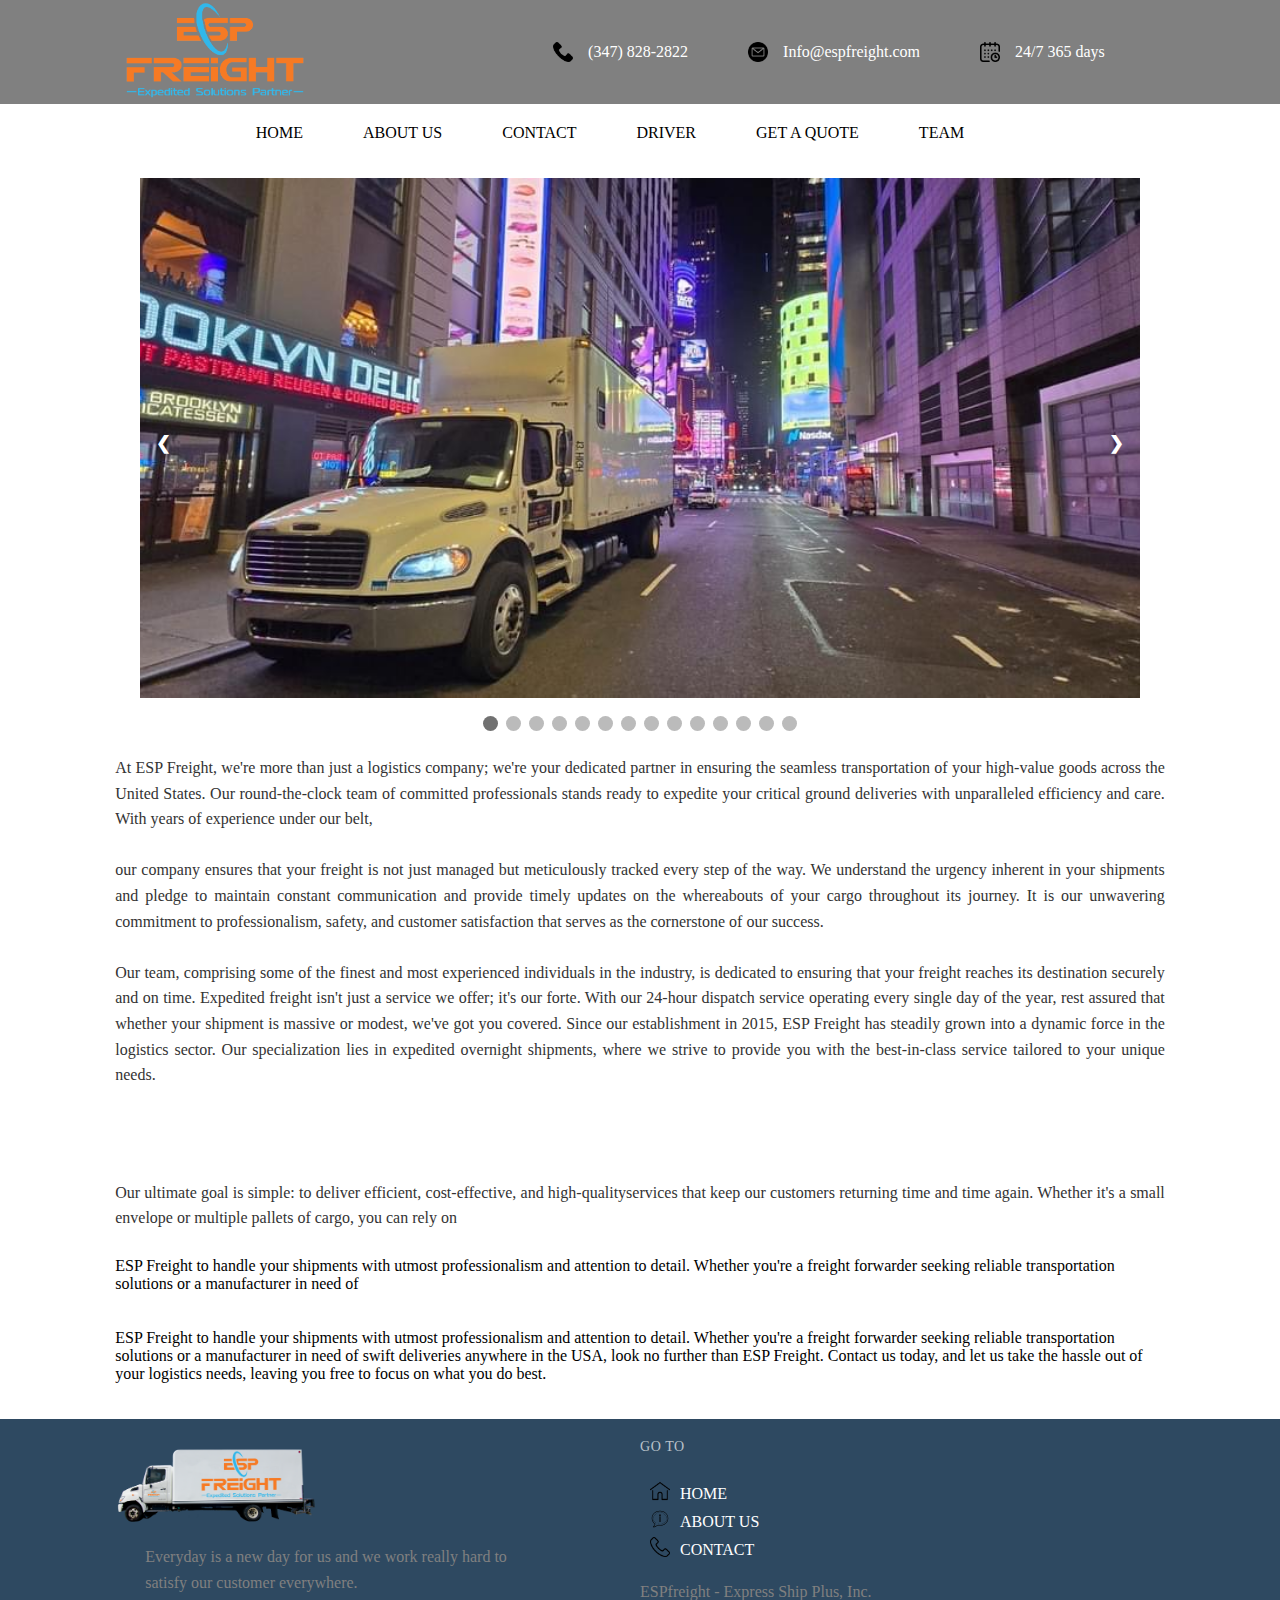
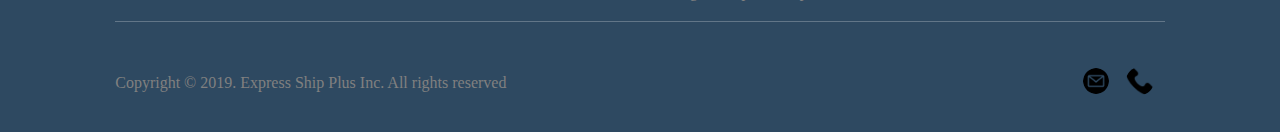
==== about.html @ 10b38177 "safd" ====
<!DOCTYPE html>
<html lang="en">

<head>
    <meta charset="UTF-8">
    <meta name="viewport" content="width=device-width, initial-scale=1.0">
    <title>ESP Freight About-us</title>
    <link rel="stylesheet" href="style/about.css">
</head>

<body>

    <header>

        <div class="header-line">
            <div class="wrapper">
                <div class="logo">
                    <a href="index.html"><img src="image/logo.png" alt="logo"></a>
                </div>
                <nav class="info">
                    <li class="icon"><a href="tel:+13478282822"><img src="image/phone.png" alt="tele-icon">(347)
                            828-2822</a></li>
                    <li class="iconn"><a href="mailto:dispatchesp@gmail.com"> <img src="image/email.png"
                                alt="email-icon">Info@espfreight.com</a></li>
                    <li class="iconnn"><img src="image/calendar.png" alt="calendar-icon">24/7 365 days</li>
                </nav>
            </div>

        </div>

    </header>

    <main class="main">
        <div class="wrapper">
            <div class="main-nav">

                <nav class="main-line">
                    <li><a href="index.html">HOME</a></li>
                    <li><a href="about.html">ABOUT US</a></li>
                    <li><a href="contact.html">CONTACT</a></li>
                    <li><a href="driver.html">DRIVER</a></li>
                    <li><a href="dilivery.html">GET A QUOTE</a></li>
                    <li><a href="team.html">TEAM</a></li>
                </nav>
            </div>
            <br><br>

            <div class="slideshow-container">

                <!-- Full-width images without number and caption text -->
                <div class="mySlides fade">
                    <img src="image/track8.png">
                </div>

                <div class="mySlides fade">
                    <img src="image/track2.jpg">
                </div>

                <div class="mySlides fade">
                    <img src="image/track3.jpg">
                </div>

                <div class="mySlides fade">
                    <img src="image/track4.jpg">
                </div>

                <div class="mySlides fade">
                    <img src="image/track5.jpg">
                </div>

                <div class="mySlides fade">
                    <img src="image/track6.jpg">
                </div>

                <div class="mySlides fade">
                    <img src="image/track7.jpg">
                </div>

                <div class="mySlides fade">
                    <img src="image/track1.jpg">
                </div>
                <div class="mySlides fade">
                    <img src="image/track8.png">
                </div>
                <div class="mySlides fade">
                    <img src="image/track10.jpg">
                </div>
                <div class="mySlides fade">
                    <img src="image/track9.jpg">
                </div>
                <div class="mySlides fade">
                    <img src="image/track11.jpg">
                </div>
                <div class="mySlides fade">
                    <img src="image/track12.png">
                </div>
                <div class="mySlides fade">
                    <img src="image/track13.jpg">
                </div>

                <!-- Next and previous buttons -->
                <a class="prev" onclick="plusSlides(-1)">&#10094;</a>
                <a class="next" onclick="plusSlides(1)">&#10095;</a>
            </div>
            <br>

            <!-- The dots/circles -->
            <div style="text-align:center">
                <span class="dot" onclick="currentSlide(1)"></span>
                <span class="dot" onclick="currentSlide(2)"></span>
                <span class="dot" onclick="currentSlide(3)"></span>
                <span class="dot" onclick="currentSlide(4)"></span>
                <span class="dot" onclick="currentSlide(5)"></span>
                <span class="dot" onclick="currentSlide(6)"></span>
                <span class="dot" onclick="currentSlide(7)"></span>
                <span class="dot" onclick="currentSlide(8)"></span>
                <span class="dot" onclick="currentSlide(9)"></span>
                <span class="dot" onclick="currentSlide(10)"></span>
                <span class="dot" onclick="currentSlide(11)"></span>
                <span class="dot" onclick="currentSlide(12)"></span>
                <span class="dot" onclick="currentSlide(13)"></span>
                <span class="dot" onclick="currentSlide(14)"></span>
            </div>
            <div class="about-contain">
                <p>At ESP Freight, we're more than just a logistics company; we're your dedicated partner in ensuring
                    the seamless transportation of your high-value goods across the United States. Our round-the-clock
                    team of committed professionals stands ready to expedite your critical ground deliveries with
                    unparalleled efficiency and care. With years of experience under our belt,

                    <br><br>
                
                our company ensures that
                    your freight is not just managed but meticulously tracked every step of the way. We understand the
                    urgency inherent in your shipments and pledge to maintain constant communication and provide timely
                    updates on the whereabouts of your cargo throughout its journey. It is our unwavering commitment to
                    professionalism, safety, and customer satisfaction that serves as the cornerstone of our success.
                

                    <br><br>
                
                    Our team, comprising some of the finest and most experienced individuals in the industry, is
                    dedicated to ensuring that your freight reaches its destination securely and on time. Expedited
                    freight isn't just a service we offer; it's our forte. With our 24-hour dispatch service operating
                    every single day of the year, rest assured that whether your shipment is massive or modest, we've
                    got you covered. Since our establishment in 2015, ESP Freight has steadily grown into a dynamic
                    force in the logistics sector. Our specialization lies in expedited overnight shipments, where we
                    strive to provide you with the best-in-class service tailored to your unique needs. </p>



            </div>

        </div>
    </main>

    <br><br>


    <br><br>

    <div class="wrapper">
        <p class="pp">Our ultimate
            goal is simple: to deliver efficient, cost-effective, and high-qualityservices that keep our
            customers returning time and time again. Whether it's a small envelope or multiple pallets of cargo,
            you can rely on
            <br><br>
        <p> ESP Freight to handle your shipments with utmost professionalism and attention to
            detail. Whether you're a freight forwarder seeking reliable transportation solutions or a
            manufacturer in need of</p>
        <br><br>
        <p>ESP Freight to handle your shipments with utmost professionalism and attention to
            detail. Whether you're a freight forwarder seeking reliable transportation solutions or a
            manufacturer in need of swift deliveries anywhere in the USA, look no further than ESP Freight.
            Contact us today, and let us take the hassle out of your logistics needs, leaving you free to focus
            on what you do best.</p>

    </div>

    <br><br>

    <footer class="footer">
        <div class="wrapper">
            <div class="foote-top">

                <div class="footer-car">
                    <img src="image/track.png" alt="track">
                    <p>Everyday is a new day for us and we work really hard to <br> satisfy our customer everywhere.</p>
                </div>


                <div class="goto">

                    <h5>GO TO</h5>

                    <ul>
                        <li class="gotop"><a href="index.html">HOME</a></li>
                        <li class="goab"><a href="#">ABOUT US</a></li>
                        <li class="goon"><a href="contact.html">CONTACT</a></li>
                    </ul>

                    <p>ESPfreight - Express Ship Plus, Inc.</p>
                </div>


            </div>


            <div class="footer-line"></div>
            <div class="footer-bootom-contain">
                <div class="footer-bootom-contain-text">
                    <p>Copyright © 2019. Express Ship Plus Inc. All rights reserved</p>
                </div>

                <div class="footer-bootom-contain-button">
                    <a href="#" class="email-button"><img src="image/email.png" alt="logo-footer"></a>
                    <a href="#" class="phone-button"><img src="image/phone.png" alt="logo-footer2"></a>
                </div>


            </div>

        </div>
    </footer>



    <script>
        var slideIndex = 1;
        showSlides(slideIndex);

        // Next/previous controls
        function plusSlides(n) {
            showSlides(slideIndex += n);
        }

        // Thumbnail image controls
        function currentSlide(n) {
            showSlides(slideIndex = n);
        }

        function showSlides(n) {
            var i;
            var slides = document.getElementsByClassName("mySlides");
            var dots = document.getElementsByClassName("dot");
            if (n > slides.length) { slideIndex = 1 }
            if (n < 1) { slideIndex = slides.length }
            for (i = 0; i < slides.length; i++) {
                slides[i].style.display = "none";
            }
            for (i = 0; i < dots.length; i++) {
                dots[i].className = dots[i].className.replace(" active", "");
            }
            slides[slideIndex - 1].style.display = "block";
            dots[slideIndex - 1].className += " active";
        }
    </script>

</body>

</html>
---- style/about.css ----
* {
    margin: 0;
}

.wrapper {
    margin: 0 auto;
    width: 82%;

}

header {
    margin-bottom: 20px;
}

.logo img {
    width: 200px;
    height: 100px;

}

.info {
    display: flex;
    flex-wrap: wrap;
}

.info li {
    display: flex;
    align-items: center;
    justify-content: center;
    gap: 15px;
}

.info li a {
    display: flex;
    align-items: center;
    justify-content: center;
    gap: 15px;
}

.info li a img,
.info li img {
    max-width: 20px;
    max-height: 20px;
}

.header-line nav {
    display: flex;
    align-items: center;
}

.header-line {
    background-color: #808080;
}

.header-line .wrapper {
    display: flex;
    justify-content: space-between;
}

.header-line li {
    position: relative;
    list-style: none;
    margin-right: 60px;
    color: white;
}


.icon,
.iconn,
.iconnn {
    transition: transform 0.3s ease-in-out;
}

.icon:hover,
.iconn:hover,
.iconnn:hover {
    transform: scale(1.1);
    color: black;
}


.icon a:hover,
.iconn a:hover,
.iconnn:hover {
    transform: scale(1.1);
    color: black;
}

.header-line li a {
    color: white;
    text-decoration: none;
}

.main-nav {
    display: flex;
    justify-content: space-between;
    justify-content: center;
}


.main-line {
    display: flex;
    flex-wrap: wrap;
}

.main-line nav {
    list-style: none;
}

.main-line li {
    display: flex;
    align-items: center;


}

.main-line li a {
    text-decoration: none;
    color: black;
    margin-right: 60px;
    transition: transform 0.3s ease-in-out;
}

.main-title {
    font-size: 30px;
    font-weight: normal;
}


.main-line li a:hover {
    background-color: #f8f8f8;
    transform: scale(1.1);
    color: #333;
    border-radius: 5px;
    transition: background-color 0.3s, color 0.3s;
}


@media screen and (max-width: 400px) {
    .main-top-img img {
        width: 80px;
        height: 80px;
    }
}

@media screen and (max-width: 700px) {
    .header-line li {
        margin-right: 0px;
    }

    .info {
        justify-content: center;
    }

    .wrapper {
        width: 95%;
    }



}

.about-contain p {
    width: 100%;
}

.about-contain {
    color: #333;
    /* колір тексту */
    font-size: 16px;
    /* розмір шрифту */
    line-height: 1.6;
    /* висота рядка */
    text-align: justify;
    /* вирівнювання по ширині */
    margin-top: 20px;
    /* відступ зверху */
    display: flex;
    justify-content: center;
}

.about-contain a {
    color: #007bff;
    /* колір посилання */
    text-decoration: none;
    /* відсутність підкреслення */
}

.about-contain a:hover {
    text-decoration: underline;
    /* підкреслення при наведенні */
}


.pp p {
    width: 100%;
}

.pp {
    color: #333;
    /* колір тексту */
    font-size: 16px;
    /* розмір шрифту */
    line-height: 1.6;
    /* висота рядка */
    text-align: justify;
    /* вирівнювання по ширині */
    margin-top: 20px;
    /* відступ зверху */
    display: flex;
    justify-content: center;
}




* {
    box-sizing: border-box
}

/* Slideshow container */
.slideshow-container {
    max-width: 1000px;
    position: relative;
    margin: auto;
}

/* Hide the images by default */
.mySlides {
    display: none;
}

/* Next & previous buttons */
.prev,
.next {
    cursor: pointer;
    position: absolute;
    top: 50%;
    width: auto;
    margin-top: -22px;
    padding: 16px;
    color: white;
    font-weight: bold;
    font-size: 18px;
    transition: 0.6s ease;
    border-radius: 0 3px 3px 0;
}

/* Position the "next button" to the right */
.next {
    right: 0;
    border-radius: 3px 0 0 3px;
}

/* On hover, add a black background color with a little bit see-through */
.prev:hover,
.next:hover {
    background-color: rgba(0, 0, 0, 0.8);
}

/* Caption text */
.text {
    color: #f2f2f2;
    font-size: 15px;
    padding: 8px 12px;
    position: absolute;
    bottom: 8px;
    width: 100%;
    text-align: center;
}

/* Number text (1/3 etc) */
.numbertext {
    color: #f2f2f2;
    font-size: 12px;
    padding: 8px 12px;
    position: absolute;
    top: 0;
}

/* The dots/bullets/indicators */
.dot {
    cursor: pointer;
    height: 15px;
    width: 15px;
    margin: 0 2px;
    background-color: #bbb;
    border-radius: 50%;
    display: inline-block;
    transition: background-color 0.6s ease;
}

.active,
.dot:hover {
    background-color: #717171;
}

/* Fading animation */
.fade {
    -webkit-animation-name: fade;
    -webkit-animation-duration: 1.5s;
    animation-name: fade;
    animation-duration: 1.5s;
}

@-webkit-keyframes fade {
    from {
        opacity: .4
    }

    to {
        opacity: 1
    }
}

@keyframes fade {
    from {
        opacity: .4
    }

    to {
        opacity: 1
    }
}







@media screen and (max-width: 960px) {
    .main-line {
        justify-content: center;
    }
}




@media screen and (max-width: 500px) {
    .blue-block {
        display: flex;
        flex-direction: column;
        align-items: center;
        flex-wrap: wrap;

    }

    .blue-block ul {

        text-align: center;
        flex-wrap: wrap;
    }

    .blue-block li {

        flex: 1 1 50%;
    }
}



.footer {
    background-color: #2E4961;

}

.footer-car img {
    width: 40%;
    height: auto;
}

.footer-car p {
    line-height: 26px;
    display: block;
    margin-block-start: 1em;
    margin-block-end: 1em;
    margin-inline-start: 0px;
    margin-inline-end: 0px;
    unicode-bidi: isolate;
    color: #808080;
    padding-left: 30px;

}


.footer {
    background-color: #2E4961;
    padding: 20px 0;
}



.foote-top {
    display: flex;
    flex-wrap: wrap;
    align-items: center;
}

.footer-car,
.goto {
    flex-basis: calc(50% - 20px);
    margin-right: 20px;
}

.footer-car img {
    max-width: 100%;
}

.goto ul {
    list-style: none;
}

.goto ul li {
    margin-bottom: 10px;
    position: relative;
}

.goto ul li a {
    text-decoration: none;
    color: white;
}

.goto p {
    line-height: 26px;
    display: block;
    margin-block-start: 1em;
    margin-block-end: 1em;
    margin-inline-start: 0px;
    margin-inline-end: 0px;
    unicode-bidi: isolate;
    color: #808080;

    margin-top: 20px;
}

.goto h5 {
    padding-bottom: 30px;
    font-size: 14px;
    letter-spacing: 0.04em;
    text-transform: uppercase;
    margin: 0;
    color: #BAC3CB;
    font-weight: 300;
}



.gotop::before {
    position: absolute;
    content: "";
    background-image: url('../image/home.png');
    background-size: cover;
    left: -30px;
    top: -4px;

    width: 20px;
    height: 20px;
}


.goab::before {
    position: absolute;
    content: "";
    background-image: url('../image/about-us.svg');
    background-size: cover;
    left: -30px;
    top: -4px;

    width: 20px;
    height: 20px;
}

.goon::before {
    position: absolute;
    content: "";
    background-image: url('../image/contact.png');
    background-size: cover;
    left: -30px;
    top: -4px;

    width: 20px;
    height: 20px;
}


.goto ul li a:hover {
    color: #1e90ff;
    transition: 0.4s;
}


hr.line {
    border: 0;
    height: 1px;
    /* Товщина лінії */
    background-color: #BAC3CB;
    /* Колір лінії */
    margin: 10px 0;
    /* Відступи навколо лінії */
}


.footer-bootom-contain {
    display: flex;
    align-items: center;
}

.footer-line {
    border-top: 1px solid rgba(255, 255, 255, 0.25);
    padding: 20px 0 12px;
}


.footer-bootom-contain-text p {
    line-height: 26px;
    display: block;
    margin-block-start: 1em;
    margin-block-end: 1em;
    margin-inline-start: 0px;
    margin-inline-end: 0px;
    unicode-bidi: isolate;
    color: #808080;
}






.footer-bootom-contain {
    display: flex;
    justify-content: space-between;
}

.footer-bootom-contain-button a {
    display: inline-block;
    background-color: transparent;
    margin-right: 10px;
    /* Відступ між кнопками */
}

.footer-bootom-contain-button img {
    width: 30px;
    /* Ширина картинок */
    height: auto;
    /* Автоматична висота */
    border-radius: 50%;
    /* Кругла форма */
}

.email-button img {

    padding: 2px;
}

.phone-button img {

    padding: 1px;
}



/* Стилі для блоку слайдів */
.slideshow-container {
    max-width: 1000px;
    position: relative;
    margin: auto;
    overflow: hidden;
}

.mySlides {
    display: none;
    max-width: 100%;
    height: 100%;
    object-fit: cover;
}

/* Кнопки "Попередній" та "Наступний" слайд */
.prev,
.next {
    cursor: pointer;
    position: absolute;
    top: 50%;
    width: auto;
    padding: 16px;
    margin-top: -22px;
    color: white;
    font-weight: bold;
    font-size: 18px;
    transition: 0.6s ease;
    border-radius: 0 3px 3px 0;
}

.prev {
    left: 0;
    border-radius: 3px 0 0 3px;
}

.next {
    right: 0;
    border-radius: 3px 0 0 3px;
}

/* Стилі для кружочків-індикаторів */
.dot {
    cursor: pointer;
    height: 15px;
    width: 15px;
    margin: 0 2px;
    background-color: #bbb;
    border-radius: 50%;
    display: inline-block;
    transition: background-color 0.6s ease;
}

.active,
.dot:hover {
    background-color: #717171;
}

@media only screen and (max-width: 600px) {
    .slideshow-container {
        height: 200px; 
    }
}
@media screen and (max-width: 400px) {
    .main-top-img img {
        width: 80px;
        height: 80px;
    }
}

@media screen and (max-width: 700px) {
    .header-line li {
        margin-right: 0px;
    }

    .info {
        justify-content: center;
    }

    .wrapper {
        width: 95%;
    }



}


@media screen and (max-width: 960px) {
    .main-line {
        justify-content: center;
    }
    
    
    .main-line li {
        flex: 1 50%; /* Кожен пункт займає половину ширини батьківського контейнера */
        text-align: center; /* Вирівнює текст по центру */
    }
}




@media screen and (max-width: 500px) {
    .main-nav {
        width: 80%;
        margin: 0 auto; 
    }
    
    .blue-block {
        display: flex;
        flex-direction: column;
        align-items: center;
        flex-wrap: wrap;

    }

    .blue-block ul {

        text-align: center;
        flex-wrap: wrap;
    }

    .blue-block li {

        flex: 1 1 50%;
    }
    .main-line {
        display: flex;
        flex-wrap: wrap; /* Розбиває на дві колонки */
    }
    
    .main-line li {
        flex: 1 50%; /* Кожен пункт займає половину ширини батьківського контейнера */
        text-align: center; /* Вирівнює текст по центру */
    }
    
}



* {
    box-sizing: border-box
}

/* Slideshow container */
.slideshow-container {
    max-width: 1000px;
    max-width: 400px;
    position: relative;
    margin: auto;
}

/* Hide the images by default */
.mySlides {
    display: none;
}

/* Next & previous buttons */
.prev,
.next {
    cursor: pointer;
    position: absolute;
    top: 50%;
    width: auto;
    margin-top: -22px;
    padding: 16px;
    color: white;
    font-weight: bold;
    font-size: 18px;
    transition: 0.6s ease;
    border-radius: 0 3px 3px 0;
}

/* Position the "next button" to the right */
.next {
    right: 0;
    border-radius: 3px 0 0 3px;
}

/* On hover, add a black background color with a little bit see-through */
.prev:hover,
.next:hover {
    background-color: rgba(0, 0, 0, 0.8);
}

/* Caption text */
.text {
    color: #f2f2f2;
    font-size: 15px;
    padding: 8px 12px;
    position: absolute;
    bottom: 8px;
    width: 100%;
    text-align: center;
}

/* Number text (1/3 etc) */
.numbertext {
    color: #f2f2f2;
    font-size: 12px;
    padding: 8px 12px;
    position: absolute;
    top: 0;
}

/* The dots/bullets/indicators */
.dot {
    cursor: pointer;
    height: 15px;
    width: 15px;
    margin: 0 2px;
    background-color: #bbb;
    border-radius: 50%;
    display: inline-block;
    transition: background-color 0.6s ease;
}

.active,
.dot:hover {
    background-color: #717171;
}

/* Fading animation */
.fade {
    -webkit-animation-name: fade;
    -webkit-animation-duration: 1.5s;
    animation-name: fade;
    animation-duration: 1.5s;
}

@-webkit-keyframes fade {
    from {
        opacity: .4
    }

    to {
        opacity: 1
    }
}

@keyframes fade {
    from {
        opacity: .4
    }

    to {
        opacity: 1
    }
}



.slideshow-container {
    width: auto;
    position: relative;
    overflow: hidden;
}

.mySlides {
    display: none;
    width: 100%;
    height: 100%;
}

.mySlides img {
    width: 100%;
    height: 100%;
    object-fit: cover;
    /* чтобы изображения заполняли всю площадь без искажения */
}


/* Обертка слайд-шоу */
.slideshow-container {
    max-width: 1000px; /* Максимальная ширина контейнера */
    position: relative;
    margin: auto;
    overflow: hidden;
}

/* Изображения в слайд-шоу */
.mySlides {
    display: none;
    max-width: 100%; /* Изображение не будет больше контейнера */
}

/* Кнопки "Предыдущий" и "Следующий" слайд */
.prev, .next {
    cursor: pointer;
    position: absolute;
    top: 50%;
    width: auto;
    padding: 16px;
    margin-top: -22px;
    color: white;
    font-weight: bold;
    font-size: 18px;
    transition: 0.6s ease;
    border-radius: 0 3px 3px 0;
}

/* Позиционирование кнопки "Предыдущий" */
.prev {
    left: 0;
    border-radius: 3px 0 0 3px;
}

/* Позиционирование кнопки "Следующий" */
.next {
    right: 0;
    border-radius: 3px 0 0 3px;
}

/* Кружочки-индикаторы текущего слайда */
.dot {
    cursor: pointer;
    height: 15px;
    width: 15px;
    margin: 0 2px;
    background-color: #bbb;
    border-radius: 50%;
    display: inline-block;
    transition: background-color 0.6s ease;
}

/* Активный кружочек-индикатор */
.active, .dot:hover {
    background-color: #717171;
}


/* Обертка слайд-шоу */
.slideshow-container {
    max-width: 1000px; /* Максимальная ширина контейнера */
    position: relative;
    margin: auto;
    overflow: hidden;
    height: 400px; /* Фиксированная высота контейнера */
}

/* Изображения в слайд-шоу */
.mySlides {
    display: none;
    max-width: 100%; /* Изображение не будет больше контейнера */
    height: 100%; /* Изображение займет всю высоту контейнера */
    object-fit: cover; /* Заполнение контейнера, сохраняя соотношение сторон и обрезая изображение */
}

@media only screen and (max-width: 600px) {
    .slideshow-container {
        height: 200px; /* Уменьшенная высота контейнера для мобильных устройств */
    }
}


/* Для маленьких экранов (мобильные устройства) */
@media only screen and (max-width: 600px) {
    .footer-car img {
        width: 500px; /* Уменьшение ширины изображения до 50% */
        margin: 0 auto; /* Центрирование изображения */
    }

    
}






.slideshow-container {
    max-width: 1000px;
    position: relative;
    margin: auto;
    overflow: hidden;
    height: 520px; /* Фіксована висота контейнера */
}


/* Для екранів шириною менше 600px */
@media only screen and (max-width: 600px) {
    .slideshow-container {
        height: 200px;
        /* Установіть висоту, яка вам підходить для малих екранів */
    }

    .prev, .next {
        font-size: 12px;
        /* Зменште розмір шрифту для кнопок попереднього і наступного слайда */
    }
}

/* Додайте інші медіа-запити, які вам потрібні для інших розмірів екрану */
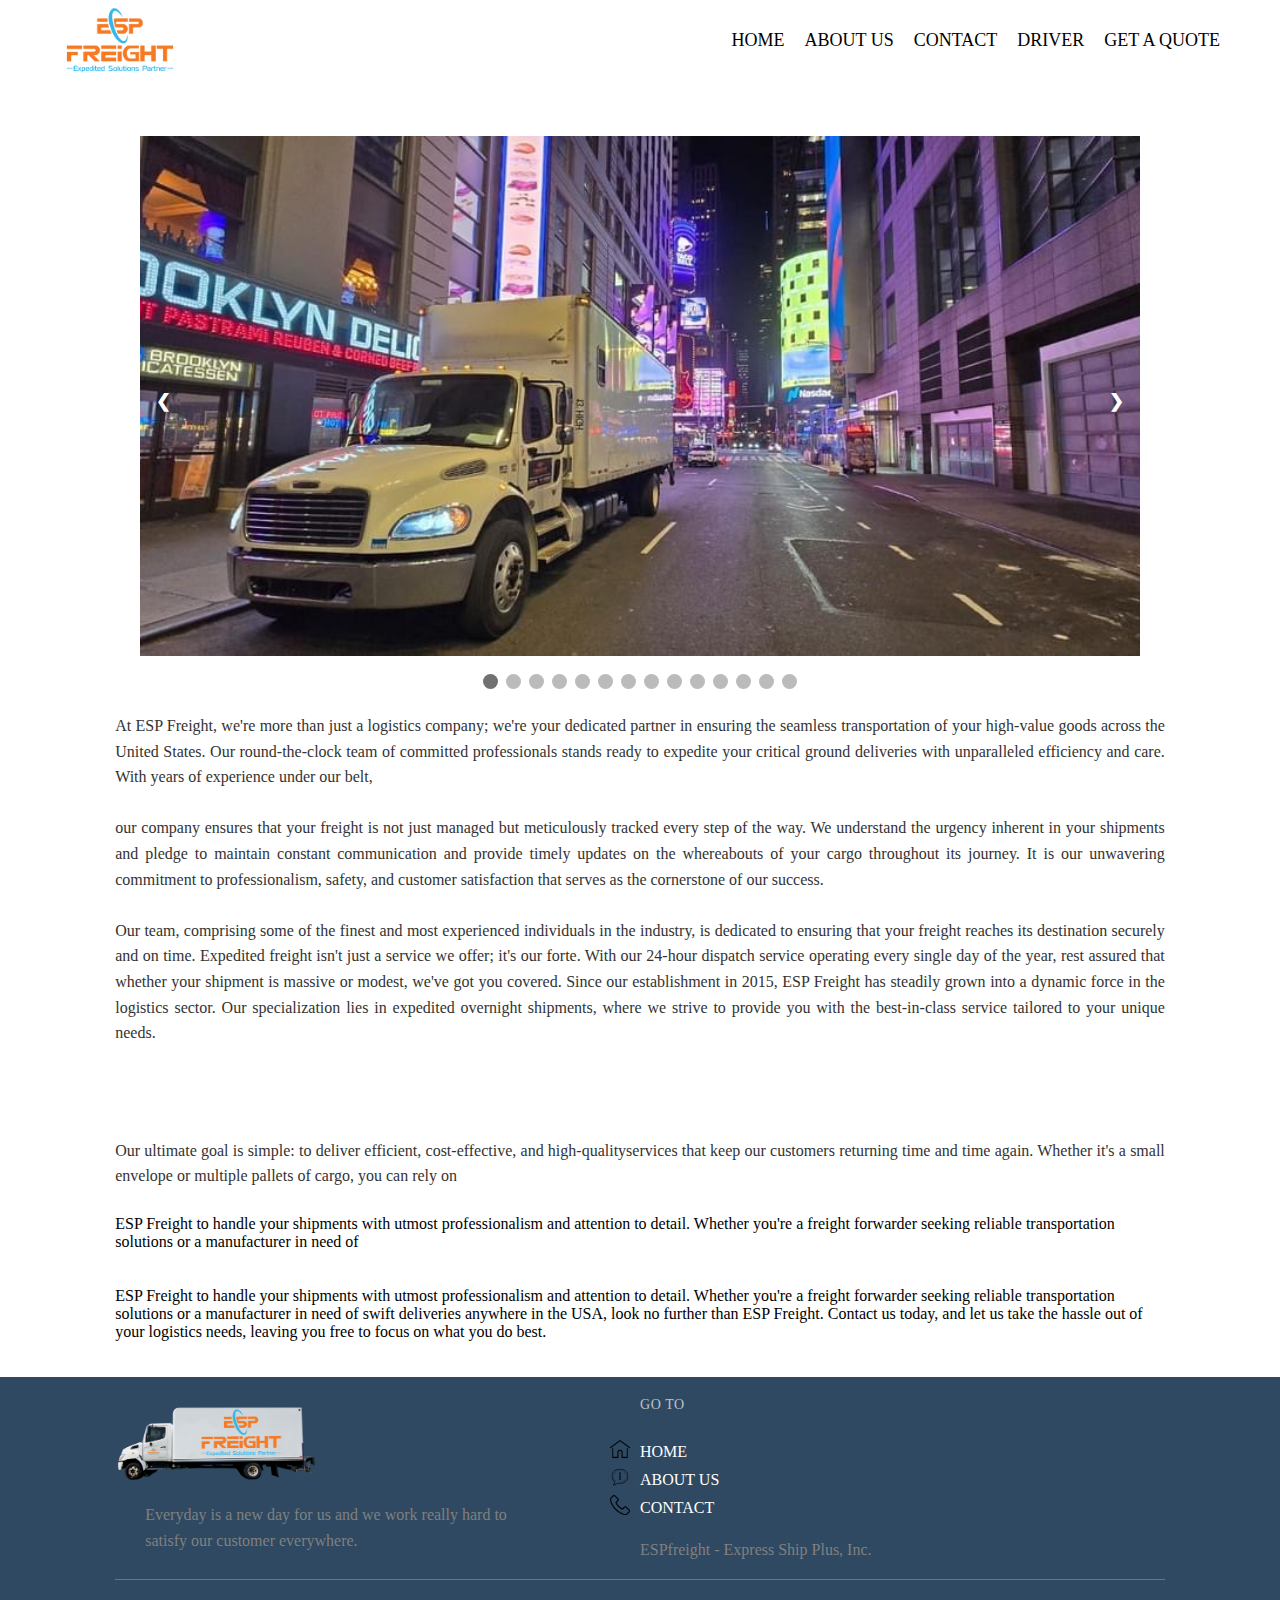
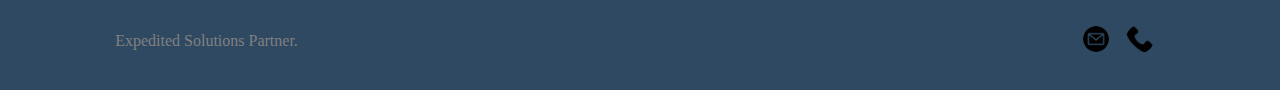
==== commit 3d9bd932: "fsdfsda" ====
--- a/about.html
+++ b/about.html
@@ -10,39 +10,39 @@
 
 <body>
 
-    <header>
-
-        <div class="header-line">
-            <div class="wrapper">
-                <div class="logo">
-                    <a href="index.html"><img src="image/logo.png" alt="logo"></a>
-                </div>
-                <nav class="info">
-                    <li class="icon"><a href="tel:+13478282822"><img src="image/phone.png" alt="tele-icon">(347)
-                            828-2822</a></li>
-                    <li class="iconn"><a href="mailto:dispatchesp@gmail.com"> <img src="image/email.png"
-                                alt="email-icon">Info@espfreight.com</a></li>
-                    <li class="iconnn"><img src="image/calendar.png" alt="calendar-icon">24/7 365 days</li>
+    <header class="header">
+        <div class="container">
+            <div class="header__body">
+                <a href="#" class="header__logo">
+                    <img src="image/logo.png" alt="logo">
+                </a>
+                <div class="header__burger">
+                    <span></span>
+                </div>
+                <nav class="header__menu">
+                    <ul class="header__list">
+                        <li>
+                            <a href="index.html" class="header__link">HOME</a>
+                        </li>
+                        <li>
+                            <a href="about.html" class="header__link">ABOUT US</a>
+                        </li>
+                        <li>
+                            <a href="contact.html" class="header__link">CONTACT</a>
+                        </li>
+                        <li>
+                            <a href="driver.html" class="header__link">DRIVER</a>
+                        </li>
+                        <li>
+                            <a href="dilivery.html" class="header__link">GET A QUOTE</a>
+                        </li>
+                    </ul>
                 </nav>
             </div>
-
-        </div>
-
     </header>
 
     <main class="main">
         <div class="wrapper">
-            <div class="main-nav">
-
-                <nav class="main-line">
-                    <li><a href="index.html">HOME</a></li>
-                    <li><a href="about.html">ABOUT US</a></li>
-                    <li><a href="contact.html">CONTACT</a></li>
-                    <li><a href="driver.html">DRIVER</a></li>
-                    <li><a href="dilivery.html">GET A QUOTE</a></li>
-                    <li><a href="team.html">TEAM</a></li>
-                </nav>
-            </div>
             <br><br>
 
             <div class="slideshow-container">
@@ -208,7 +208,7 @@
             <div class="footer-line"></div>
             <div class="footer-bootom-contain">
                 <div class="footer-bootom-contain-text">
-                    <p>Copyright © 2019. Express Ship Plus Inc. All rights reserved</p>
+                    <p>Expedited Solutions Partner.</p>
                 </div>
 
                 <div class="footer-bootom-contain-button">
--- a/style/about.css
+++ b/style/about.css
@@ -959,3 +959,219 @@
 
 
 
+
+
+*,
+*:before,
+*:after {
+    padding: 0;
+    margin: 0;
+    border: none;
+    box-sizing: border-box;
+}
+
+html,
+body {
+    height: 100%;
+}
+
+.container {
+    max-width: 1180px;
+    margin: 0 auto;
+    padding: 0 10px;
+}
+
+.header {
+    position: relative;
+    /* Додаємо релативне позиціонування */
+    width: 100%;
+    top: 0;
+    left: 0;
+    z-index: 50;
+}
+
+
+.header__logo {
+    flex: 0 0 80px;
+    overflow: visible;
+    /* Зміна з hidden на visible */
+    position: relative;
+    z-index: 3;
+}
+
+.header__logo img {
+    width: 120px;
+  /*убирает нижнее подрезание для круглой картинки*/
+    display: block;
+  }
+
+.header:before {
+    content: '';
+    position: absolute;
+    top: 0;
+    left: 0;
+    width: 100%;
+    height: 100%;
+    z-index: 2;
+}
+
+.header__body {
+    position: relative;
+    display: flex;
+    justify-content: space-between;
+    height: 80px;
+    align-items: center;
+}
+
+.header__burger {
+    display: none;
+}
+
+.header__list {
+    display: flex;
+    position: relative;
+    z-index: 2;
+}
+
+.header__list li {
+    list-style: none;
+    margin: 0 0 0 20px;
+}
+
+.header__link {
+    color: black;
+    text-transform: uppercase;
+    font-size: 18px;
+    text-decoration: none;
+}
+
+/*классический вариант: @media (max-width:767px), я беру с запасом*/
+@media (max-width:800px) {
+    body.lock {
+        overflow: hidden;
+    }
+
+    .header__body {
+        height: 50px;
+    }
+
+    .header__logo {
+        flex: 0 0 40px;
+    }
+
+    .header__burger {
+        display: block;
+        position: relative;
+        width: 30px;
+        height: 20px;
+        z-index: 3;
+    }
+
+    .header__burger span {
+        background-color: #fff;
+        position: absolute;
+        width: 100%;
+        height: 2px;
+        left: 0;
+        top: 9px;
+        transition: all 0.3s ease 0s;
+    }
+
+    .header__burger:before,
+    .header__burger:after {
+        content: '';
+        background-color: #fff;
+        position: absolute;
+        width: 100%;
+        height: 2px;
+        left: 0;
+        transition: all 0.3s ease 0s;
+    }
+
+    .header__burger:before {
+        top: 0;
+    }
+
+    .header__burger:after {
+        bottom: 0;
+    }
+
+    .header__burger.active:before {
+        transform: rotate(45deg);
+        top: 9px;
+    }
+
+    .header__burger.active:after {
+        transform: rotate(-45deg);
+        bottom: 9px;
+    }
+
+    .header__burger.active span {
+        transform: scale(0);
+    }
+
+    .header__menu {
+        position: fixed;
+        top: -100%;
+        left: 0;
+        width: 100%;
+        height: 100%;
+        overflow: auto;
+        background-color: black;
+        padding: 70px 10px 20px 10px;
+        transition: all 0.3s ease 0s;
+    }
+
+    .header__menu.active {
+        top: 0;
+    }
+
+    .header__list {
+        display: block;
+    }
+
+    .header__list li {
+        margin: 0 0 20px 0;
+    }
+
+    .header__link {
+        font-size: 24px;
+    }
+}
+
+.content {
+    padding: 100px 0 0 0;
+}
+
+@media (max-width:800px) {
+    .content {
+        padding: 70px 0 0 0;
+    }
+}
+
+
+
+
+.header__list a {
+    position: relative;
+}
+
+.header__list a::after {
+    content: "";
+    position: absolute;
+    left: 0;
+    bottom: -5px;
+    width: 100%;
+    height: 2px;
+    background-color: transparent;
+    transition: background-color 0.3s;
+}
+
+.header__list a:hover::after {
+    background-color: #1e90ff;
+    transition: 0.5s;
+}
+.footer-car img {
+    width: 40%;
+    height: auto;
+}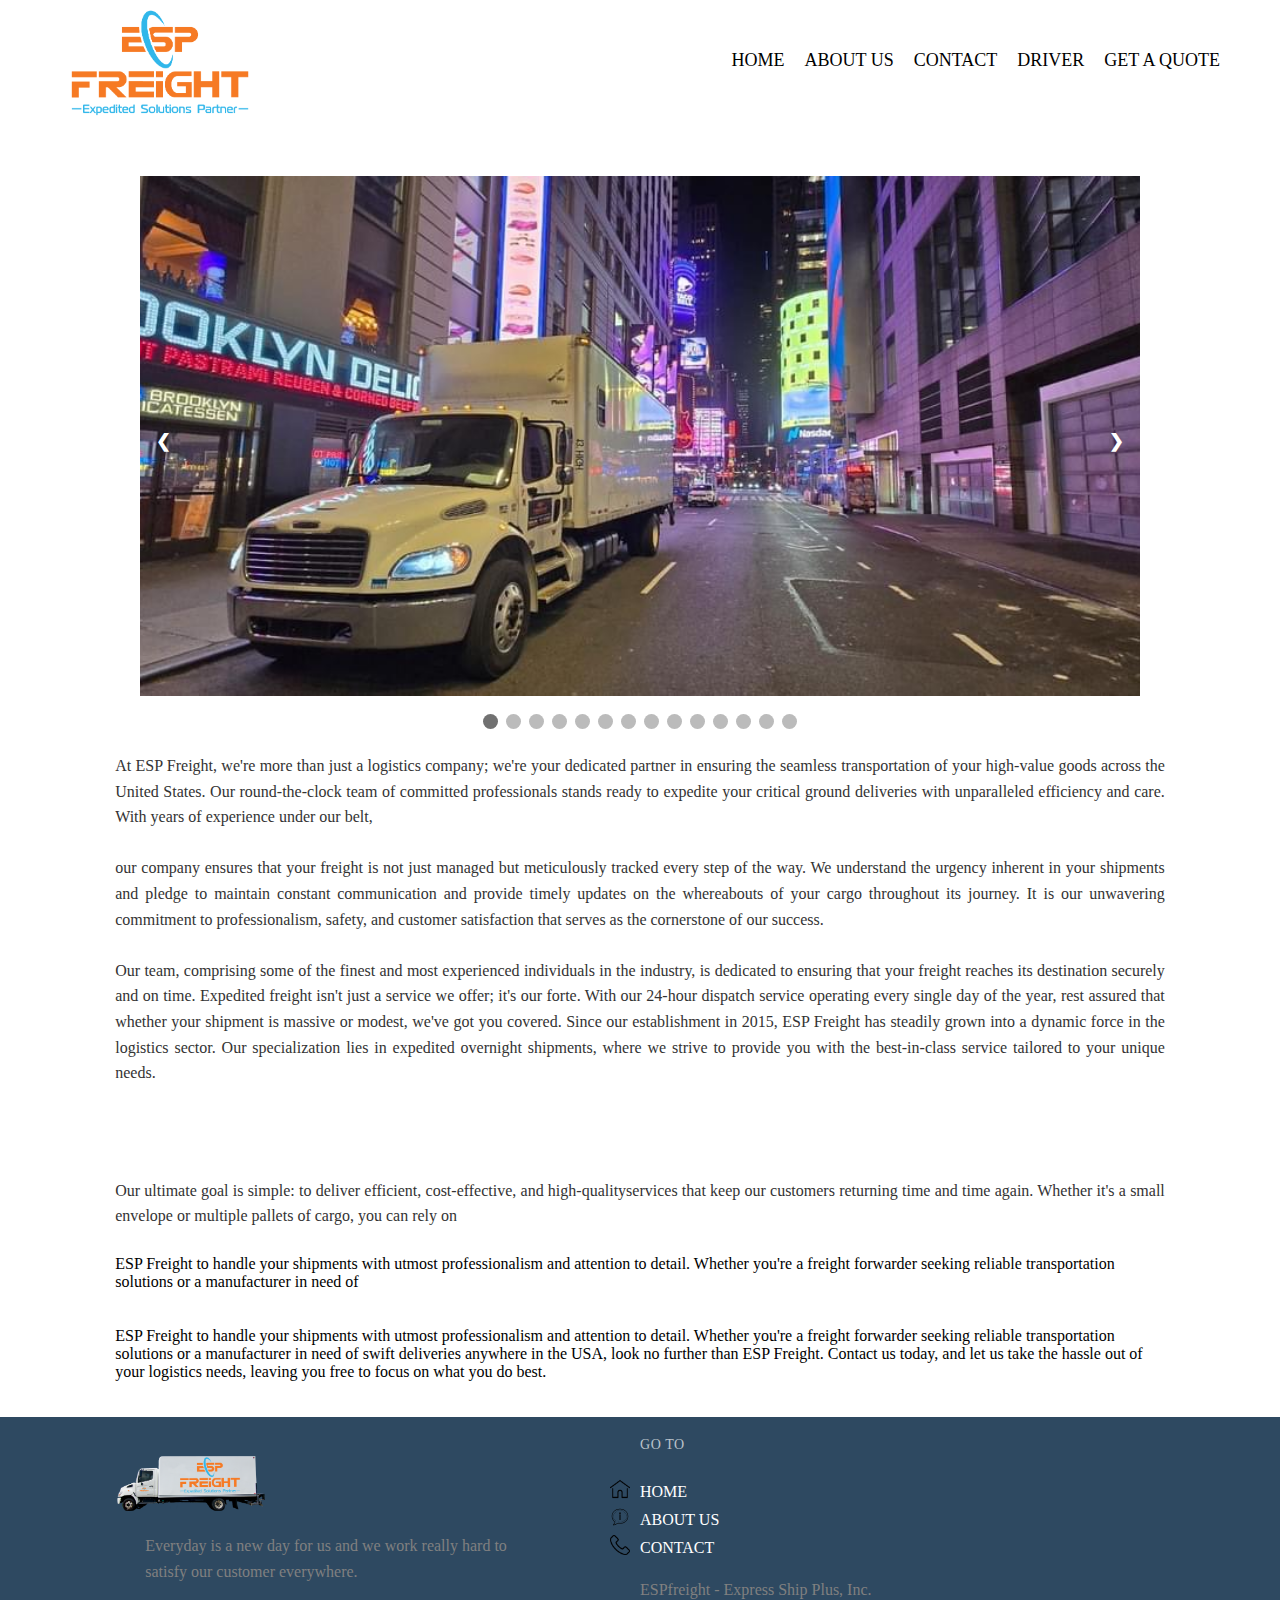
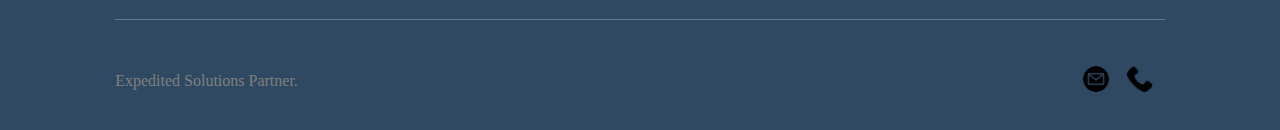
==== commit 62fe26e8: "sdfs" ====
--- a/about.html
+++ b/about.html
@@ -13,7 +13,7 @@
     <header class="header">
         <div class="container">
             <div class="header__body">
-                <a href="#" class="header__logo">
+                <a href="index.html" class="header__logo">
                     <img src="image/logo.png" alt="logo">
                 </a>
                 <div class="header__burger">
@@ -253,6 +253,25 @@
             slides[slideIndex - 1].style.display = "block";
             dots[slideIndex - 1].className += " active";
         }
+
+
+        let menu_button = document.querySelector('.header__burger');
+		let menu_itself = document.querySelector('.header__menu');
+		let menu_list = document.querySelector('.header__list');
+		let body = document.querySelector('body');
+
+		menu_button.onclick = function () {
+			menu_button.classList.toggle('active');
+			menu_itself.classList.toggle('active');
+			body.classList.toggle('lock');
+		};
+
+		menu_list.onclick = function () {
+			menu_button.classList.toggle('active');
+			menu_itself.classList.toggle('active');
+			body.classList.toggle('lock');
+		};
+
     </script>
 
 </body>
--- a/style/about.css
+++ b/style/about.css
@@ -1174,4 +1174,40 @@
 .footer-car img {
     width: 40%;
     height: auto;
+}
+
+
+.header__logo img {
+    width: 200px;
+    display: block;
+}
+.header__logo {
+    margin-top: 5px; /* Змініть значення, яке підходить для вашого дизайну */
+    flex: 0 0 80px;
+    overflow: visible;
+    position: relative;
+    z-index: 3;
+}
+
+
+.footer-car img {
+    width: 30%;
+    height: auto;
+}
+
+
+.header__body {
+    position: relative;
+    display: flex;
+    justify-content: space-between;
+    height: 120px; /* Збільште висоту блоку */
+    align-items: center;
+    padding-top: 20px; /* Збільште верхній відступ */
+    padding-bottom: 20px; /* Збільште нижній відступ */
+}
+
+
+
+.header__menu.active .header__list {
+    margin-top: 100px; /* Зсув на 50px вниз */
 }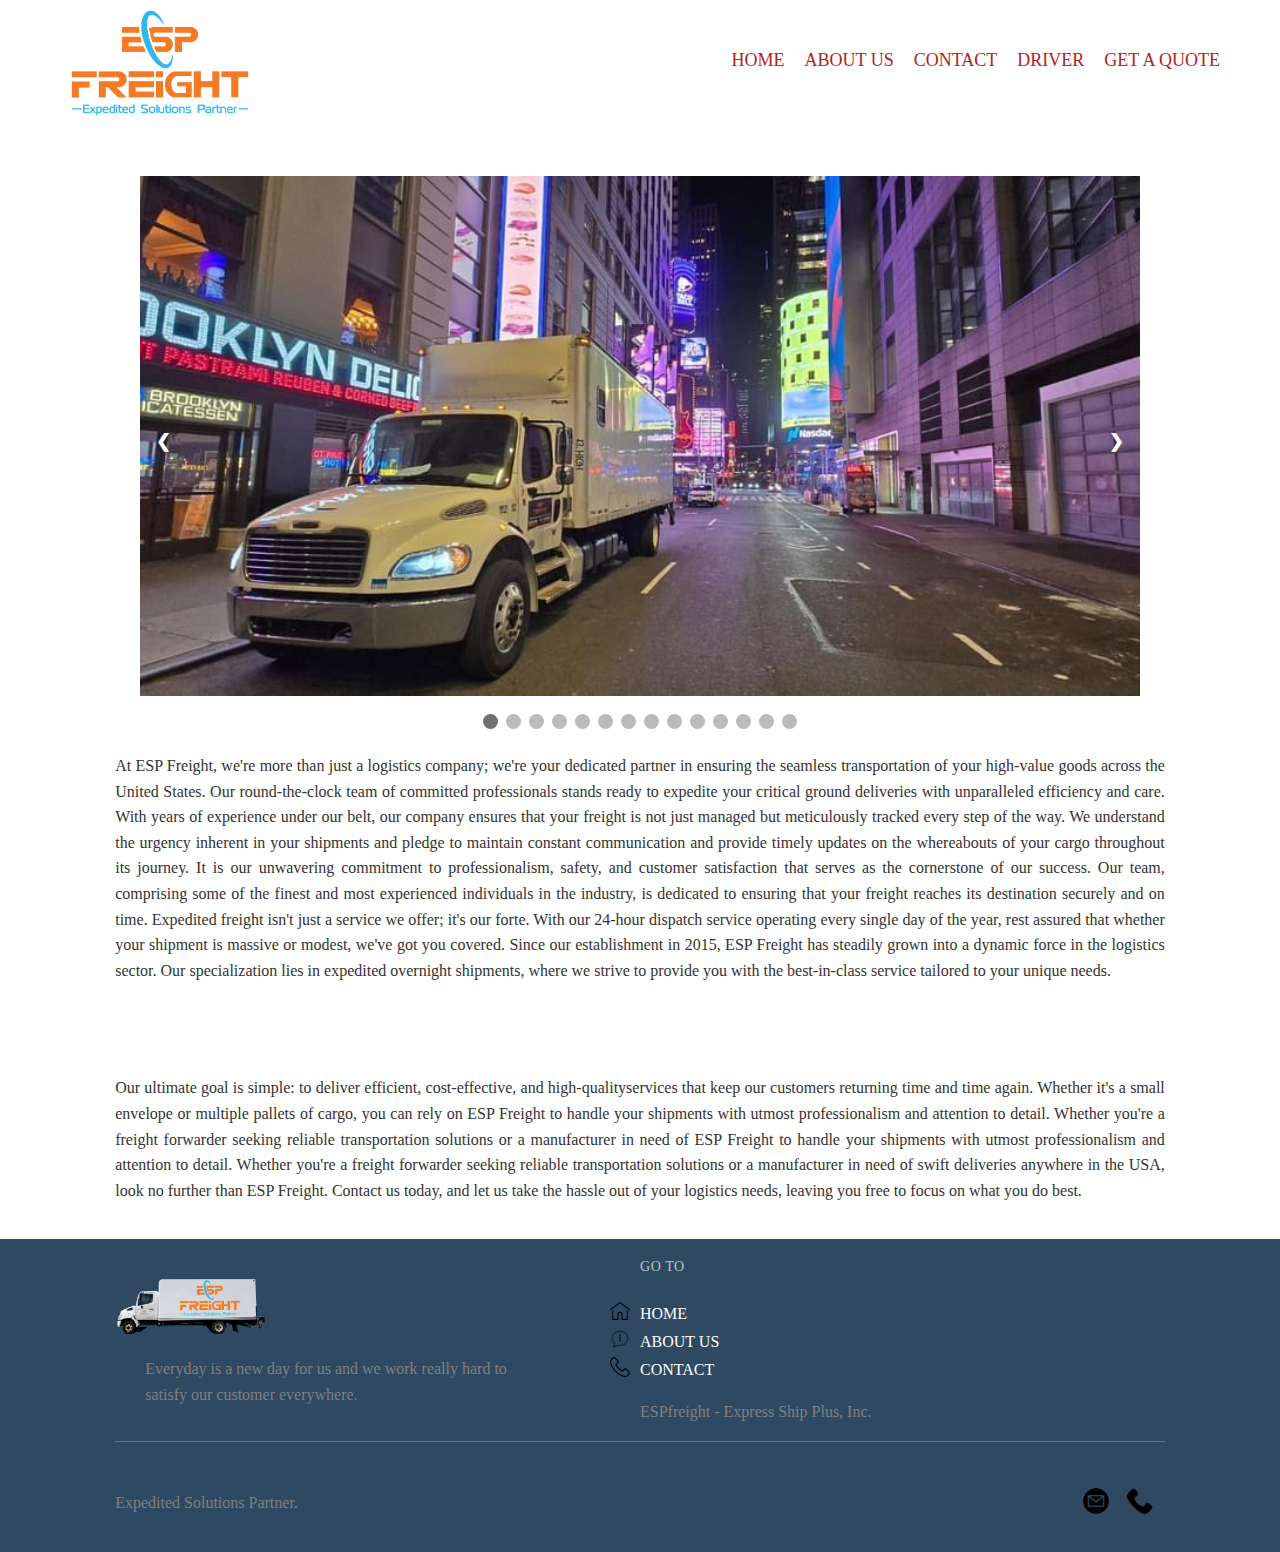
==== commit 9bf83369: "sdfs" ====
--- a/about.html
+++ b/about.html
@@ -127,17 +127,17 @@
                     team of committed professionals stands ready to expedite your critical ground deliveries with
                     unparalleled efficiency and care. With years of experience under our belt,
 
-                    <br><br>
-                
-                our company ensures that
+
+
+                    our company ensures that
                     your freight is not just managed but meticulously tracked every step of the way. We understand the
                     urgency inherent in your shipments and pledge to maintain constant communication and provide timely
                     updates on the whereabouts of your cargo throughout its journey. It is our unwavering commitment to
                     professionalism, safety, and customer satisfaction that serves as the cornerstone of our success.
-                
-
-                    <br><br>
-                
+
+
+
+
                     Our team, comprising some of the finest and most experienced individuals in the industry, is
                     dedicated to ensuring that your freight reaches its destination securely and on time. Expedited
                     freight isn't just a service we offer; it's our forte. With our 24-hour dispatch service operating
@@ -163,12 +163,12 @@
             goal is simple: to deliver efficient, cost-effective, and high-qualityservices that keep our
             customers returning time and time again. Whether it's a small envelope or multiple pallets of cargo,
             you can rely on
-            <br><br>
-        <p> ESP Freight to handle your shipments with utmost professionalism and attention to
+
+            ESP Freight to handle your shipments with utmost professionalism and attention to
             detail. Whether you're a freight forwarder seeking reliable transportation solutions or a
-            manufacturer in need of</p>
-        <br><br>
-        <p>ESP Freight to handle your shipments with utmost professionalism and attention to
+            manufacturer in need of
+
+            ESP Freight to handle your shipments with utmost professionalism and attention to
             detail. Whether you're a freight forwarder seeking reliable transportation solutions or a
             manufacturer in need of swift deliveries anywhere in the USA, look no further than ESP Freight.
             Contact us today, and let us take the hassle out of your logistics needs, leaving you free to focus
@@ -256,21 +256,21 @@
 
 
         let menu_button = document.querySelector('.header__burger');
-		let menu_itself = document.querySelector('.header__menu');
-		let menu_list = document.querySelector('.header__list');
-		let body = document.querySelector('body');
-
-		menu_button.onclick = function () {
-			menu_button.classList.toggle('active');
-			menu_itself.classList.toggle('active');
-			body.classList.toggle('lock');
-		};
-
-		menu_list.onclick = function () {
-			menu_button.classList.toggle('active');
-			menu_itself.classList.toggle('active');
-			body.classList.toggle('lock');
-		};
+        let menu_itself = document.querySelector('.header__menu');
+        let menu_list = document.querySelector('.header__list');
+        let body = document.querySelector('body');
+
+        menu_button.onclick = function () {
+            menu_button.classList.toggle('active');
+            menu_itself.classList.toggle('active');
+            body.classList.toggle('lock');
+        };
+
+        menu_list.onclick = function () {
+            menu_button.classList.toggle('active');
+            menu_itself.classList.toggle('active');
+            body.classList.toggle('lock');
+        };
 
     </script>
 
--- a/style/about.css
+++ b/style/about.css
@@ -1039,7 +1039,7 @@
 }
 
 .header__link {
-    color: black;
+    color: firebrick;
     text-transform: uppercase;
     font-size: 18px;
     text-decoration: none;
@@ -1068,7 +1068,7 @@
     }
 
     .header__burger span {
-        background-color: #fff;
+        background-color: black;
         position: absolute;
         width: 100%;
         height: 2px;
@@ -1080,7 +1080,7 @@
     .header__burger:before,
     .header__burger:after {
         content: '';
-        background-color: #fff;
+        background-color: black;
         position: absolute;
         width: 100%;
         height: 2px;
@@ -1190,6 +1190,7 @@
 }
 
 
+
 .footer-car img {
     width: 30%;
     height: auto;
@@ -1206,8 +1207,36 @@
     padding-bottom: 20px; /* Збільште нижній відступ */
 }
 
-
-
 .header__menu.active .header__list {
     margin-top: 100px; /* Зсув на 50px вниз */
+}
+
+
+.header__menu.active .header__list {
+    margin-top: 100px; /* Зсув на 50px вниз */
+}
+
+
+/* Для екранів шириною менше 600px */
+@media only screen and (max-width: 600px) {
+    .slideshow-container {
+        height: 200px;
+        /* Установіть висоту, яка вам підходить для малих екранів */
+    }
+
+    .prev, .next {
+        font-size: 12px;
+        /* Зменште розмір шрифту для кнопок попереднього і наступного слайда */
+    }
+}
+
+
+@media (max-width: 800px) {
+    .footer-car img {
+        width: 300px; /* новий розмір картинки при ширині від 800px */
+    }
+}
+
+.pp{
+
 }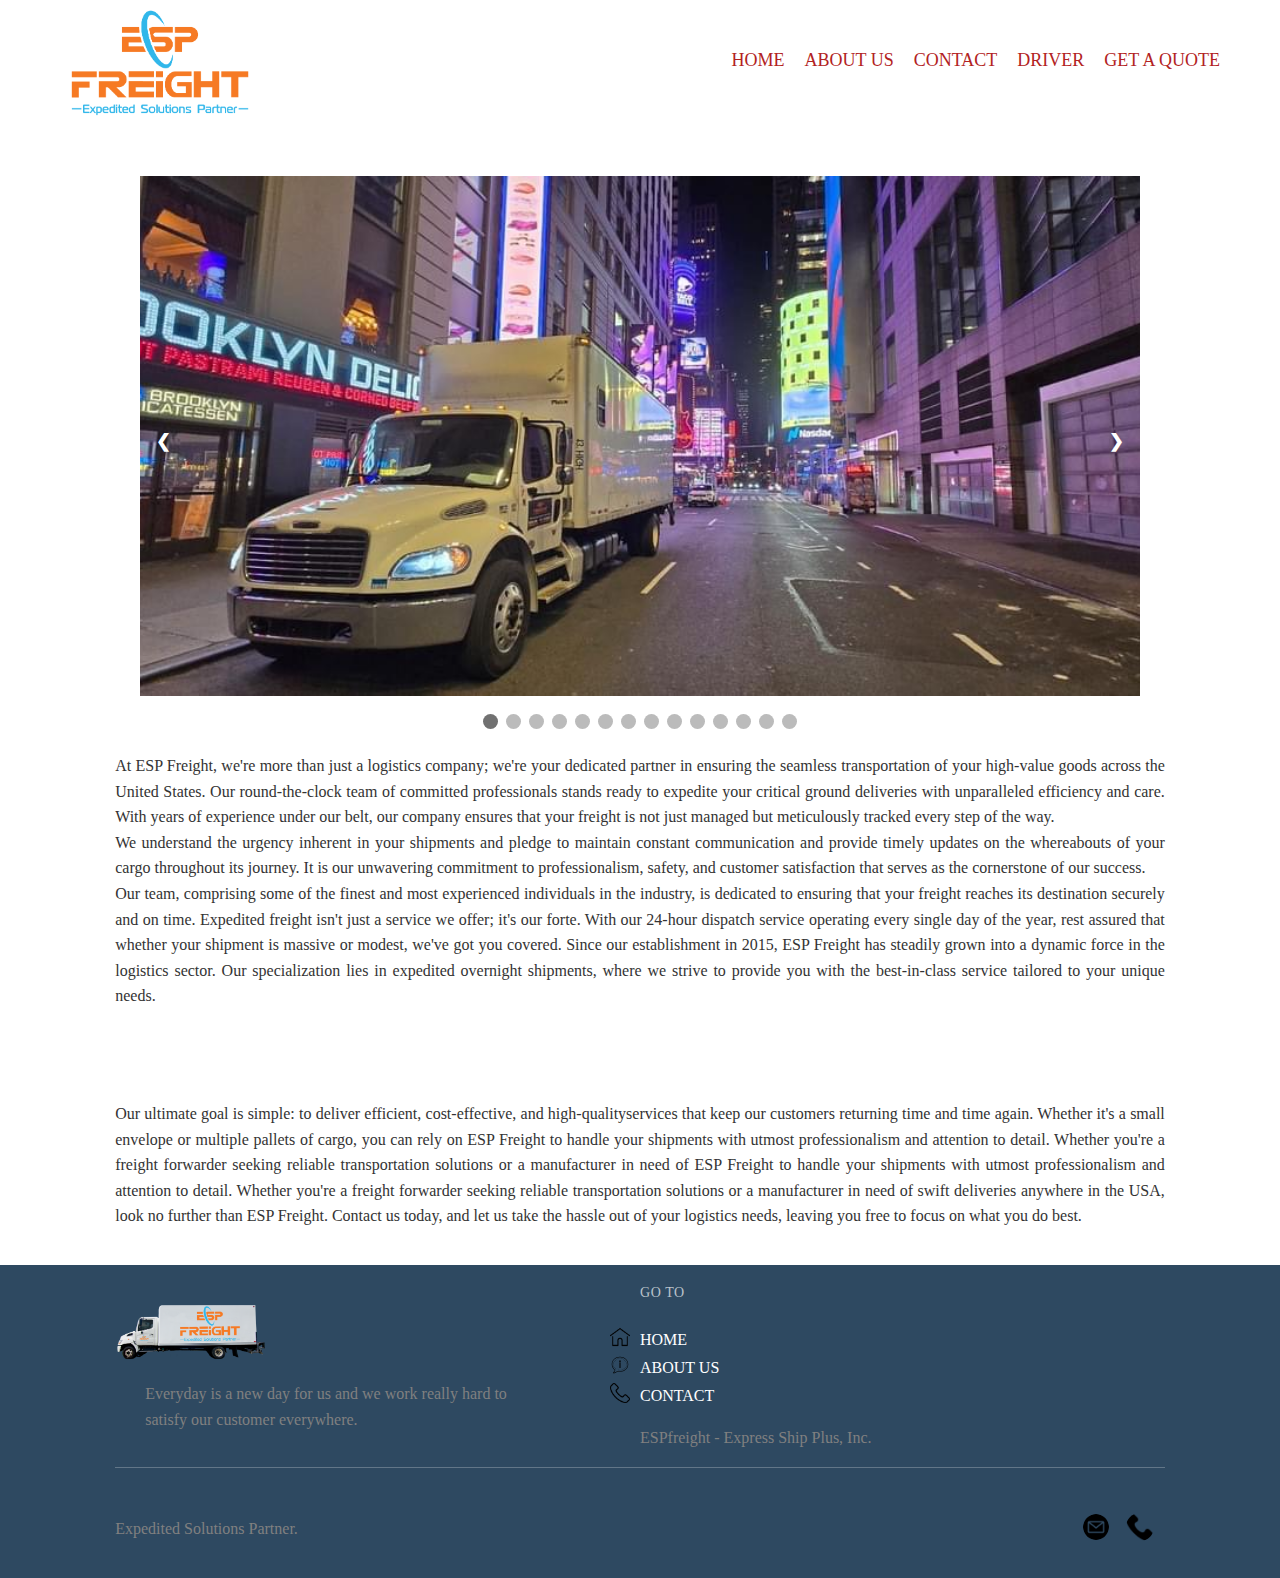
==== commit 4c7b51a8: "sf" ====
--- a/about.html
+++ b/about.html
@@ -130,13 +130,15 @@
 
 
                     our company ensures that
-                    your freight is not just managed but meticulously tracked every step of the way. We understand the
+                    your freight is not just managed but meticulously tracked every step of the way.
+                    <br>
+                    We understand the
                     urgency inherent in your shipments and pledge to maintain constant communication and provide timely
                     updates on the whereabouts of your cargo throughout its journey. It is our unwavering commitment to
                     professionalism, safety, and customer satisfaction that serves as the cornerstone of our success.
 
 
-
+                    <br>
 
                     Our team, comprising some of the finest and most experienced individuals in the industry, is
                     dedicated to ensuring that your freight reaches its destination securely and on time. Expedited
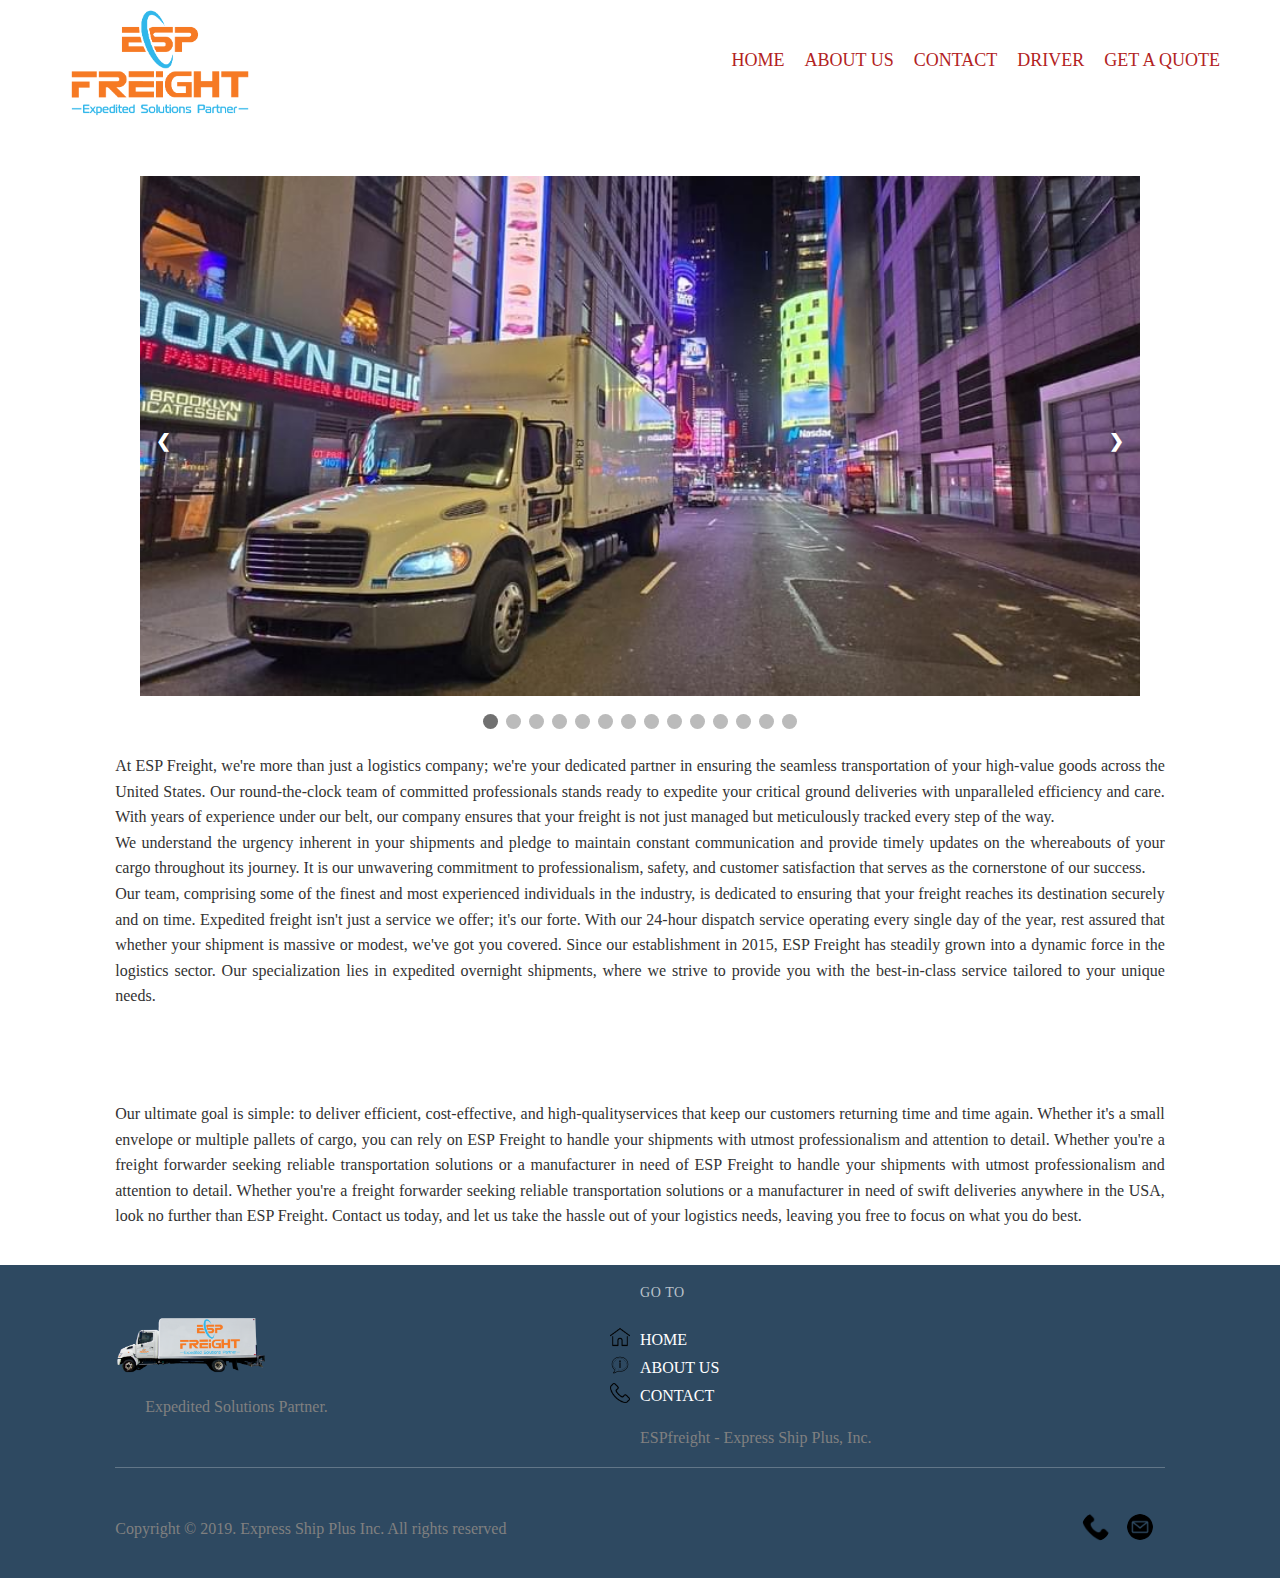
==== commit b5961274: "sdf" ====
--- a/about.html
+++ b/about.html
@@ -181,48 +181,49 @@
     <br><br>
 
     <footer class="footer">
-        <div class="wrapper">
-            <div class="foote-top">
-
-                <div class="footer-car">
-                    <img src="image/track.png" alt="track">
-                    <p>Everyday is a new day for us and we work really hard to <br> satisfy our customer everywhere.</p>
-                </div>
-
-
-                <div class="goto">
-
-                    <h5>GO TO</h5>
-
-                    <ul>
-                        <li class="gotop"><a href="index.html">HOME</a></li>
-                        <li class="goab"><a href="#">ABOUT US</a></li>
-                        <li class="goon"><a href="contact.html">CONTACT</a></li>
-                    </ul>
-
-                    <p>ESPfreight - Express Ship Plus, Inc.</p>
-                </div>
-
-
-            </div>
-
-
-            <div class="footer-line"></div>
-            <div class="footer-bootom-contain">
-                <div class="footer-bootom-contain-text">
-                    <p>Expedited Solutions Partner.</p>
-                </div>
-
-                <div class="footer-bootom-contain-button">
-                    <a href="#" class="email-button"><img src="image/email.png" alt="logo-footer"></a>
-                    <a href="#" class="phone-button"><img src="image/phone.png" alt="logo-footer2"></a>
-                </div>
-
-
-            </div>
-
-        </div>
-    </footer>
+		<div class="wrapper">
+			<div class="foote-top">
+
+				<div class="footer-car">
+					<img src="image/track.png" alt="track">
+					<p>Expedited Solutions Partner.</p>
+				</div>
+
+
+				<div class="goto">
+
+					<h5>GO TO</h5>
+
+					<ul>
+						<li class="gotop"><a href="index.html">HOME</a></li>
+						<li class="goab"><a href="about.html">ABOUT US</a></li>
+						<li class="goon"><a href="contact.html">CONTACT</a></li>
+					</ul>
+
+					<p>ESPfreight - Express Ship Plus, Inc.</p>
+				</div>
+
+
+			</div>
+
+
+			<div class="footer-line"></div>
+			<div class="footer-bootom-contain">
+				<div class="footer-bootom-contain-text">
+					<p>Copyright © 2019. Express Ship Plus Inc. All rights reserved</p>
+				</div>
+
+				<div class="footer-bootom-contain-button">
+					<a href="tel:+1234567890" class="phone-button"><img src="image/phone.png" alt="logo-footer2"></a>
+					<a href="mailto:info@example.com" class="email-button"><img src="image/email.png"
+							alt="logo-footer"></a>
+				</div>
+
+
+			</div>
+
+		</div>
+	</footer>
 
 
 
--- a/style/about.css
+++ b/style/about.css
@@ -1208,12 +1208,7 @@
 }
 
 .header__menu.active .header__list {
-    margin-top: 100px; /* Зсув на 50px вниз */
-}
-
-
-.header__menu.active .header__list {
-    margin-top: 100px; /* Зсув на 50px вниз */
+    margin-top: 50px; /* Зсув на 50px вниз */
 }
 
 
@@ -1237,6 +1232,3 @@
     }
 }
 
-.pp{
-
-}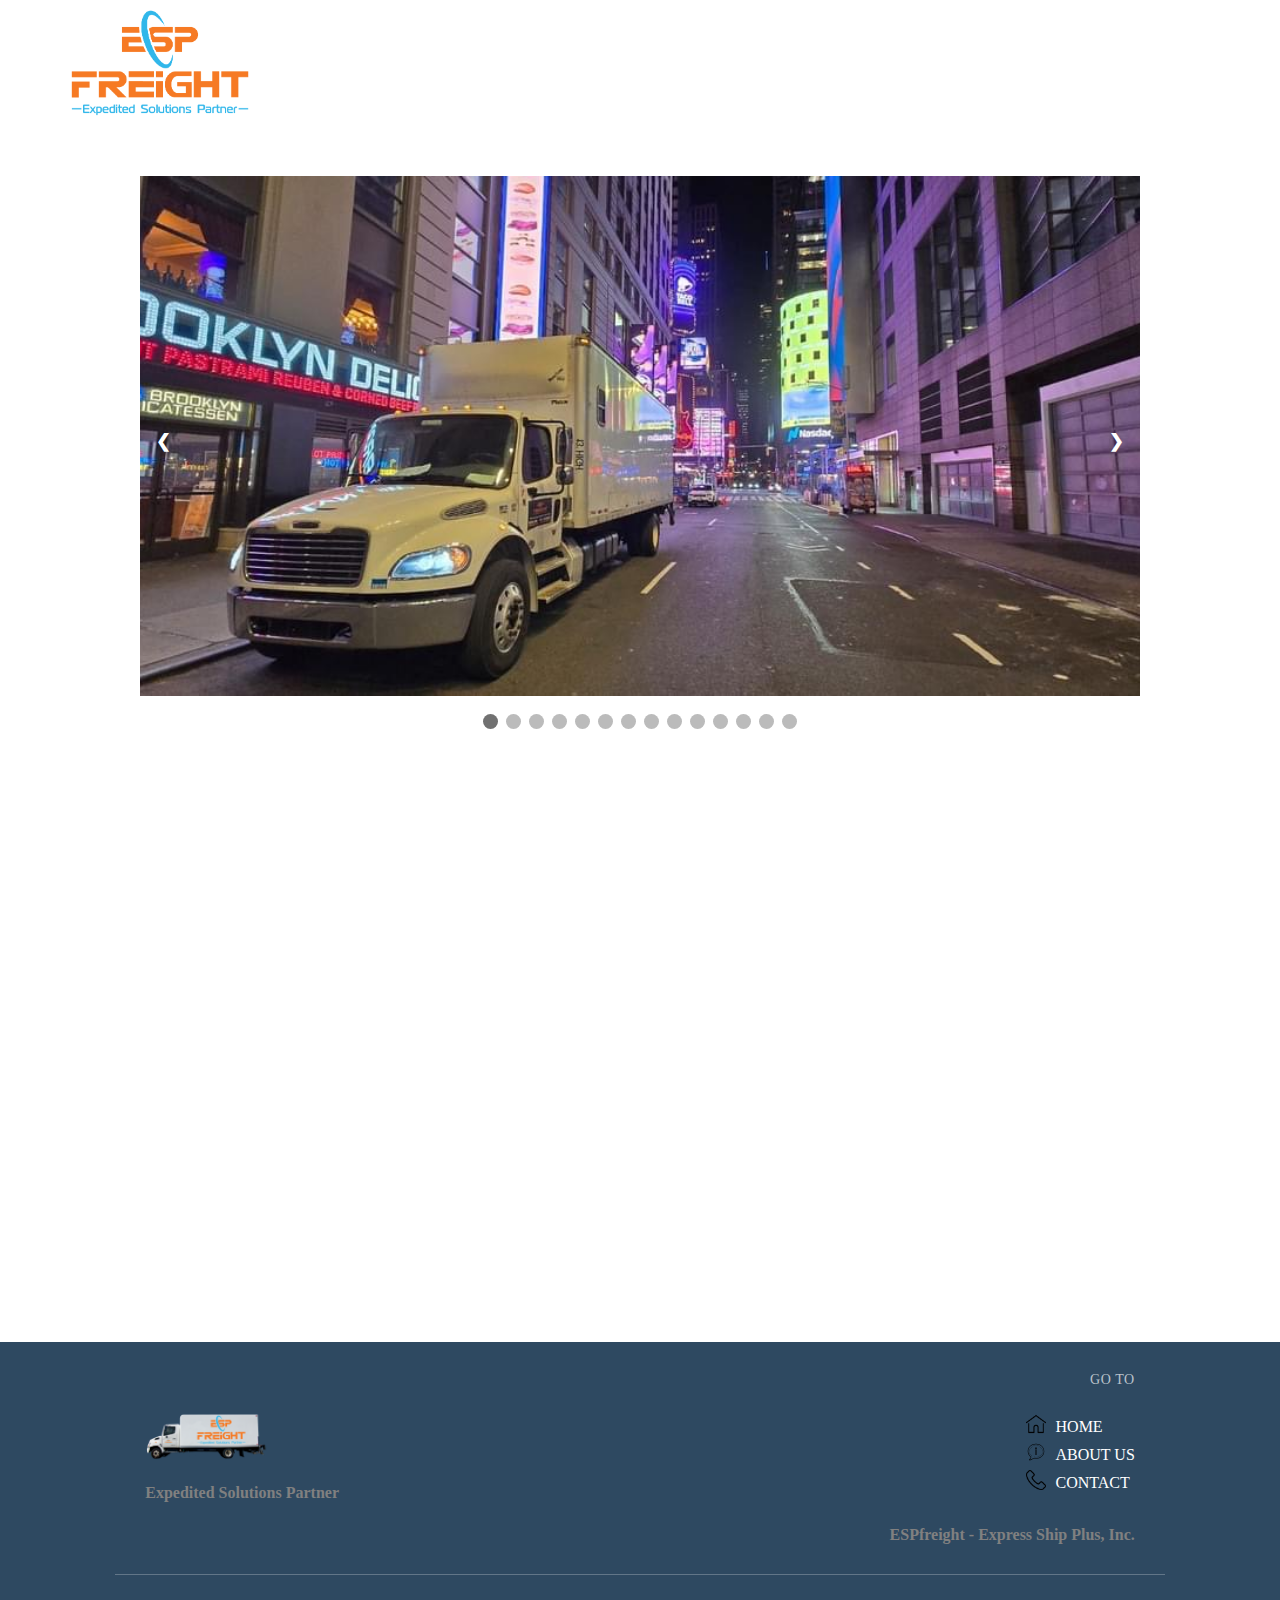
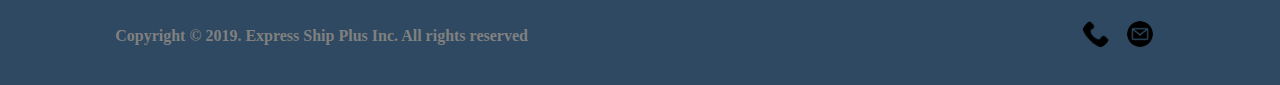
==== commit d45f876b: "sdf" ====
--- a/about.html
+++ b/about.html
@@ -31,7 +31,7 @@
                             <a href="contact.html" class="header__link">CONTACT</a>
                         </li>
                         <li>
-                            <a href="driver.html" class="header__link">DRIVER</a>
+                            <a href="driver.html" class="header__link">DRIVERS</a>
                         </li>
                         <li>
                             <a href="dilivery.html" class="header__link">GET A QUOTE</a>
@@ -186,7 +186,7 @@
 
 				<div class="footer-car">
 					<img src="image/track.png" alt="track">
-					<p>Expedited Solutions Partner.</p>
+					<p>Expedited Solutions Partner</p>
 				</div>
 
 
--- a/style/about.css
+++ b/style/about.css
@@ -622,9 +622,10 @@
 
 @media only screen and (max-width: 600px) {
     .slideshow-container {
-        height: 200px; 
-    }
-}
+        height: 200px;
+    }
+}
+
 @media screen and (max-width: 400px) {
     .main-top-img img {
         width: 80px;
@@ -654,11 +655,13 @@
     .main-line {
         justify-content: center;
     }
-    
-    
+
+
     .main-line li {
-        flex: 1 50%; /* Кожен пункт займає половину ширини батьківського контейнера */
-        text-align: center; /* Вирівнює текст по центру */
+        flex: 1 50%;
+        /* Кожен пункт займає половину ширини батьківського контейнера */
+        text-align: center;
+        /* Вирівнює текст по центру */
     }
 }
 
@@ -668,9 +671,9 @@
 @media screen and (max-width: 500px) {
     .main-nav {
         width: 80%;
-        margin: 0 auto; 
-    }
-    
+        margin: 0 auto;
+    }
+
     .blue-block {
         display: flex;
         flex-direction: column;
@@ -689,16 +692,20 @@
 
         flex: 1 1 50%;
     }
+
     .main-line {
         display: flex;
-        flex-wrap: wrap; /* Розбиває на дві колонки */
-    }
-    
+        flex-wrap: wrap;
+        /* Розбиває на дві колонки */
+    }
+
     .main-line li {
-        flex: 1 50%; /* Кожен пункт займає половину ширини батьківського контейнера */
-        text-align: center; /* Вирівнює текст по центру */
-    }
-    
+        flex: 1 50%;
+        /* Кожен пункт займає половину ширини батьківського контейнера */
+        text-align: center;
+        /* Вирівнює текст по центру */
+    }
+
 }
 
 
@@ -837,7 +844,8 @@
 
 /* Обертка слайд-шоу */
 .slideshow-container {
-    max-width: 1000px; /* Максимальная ширина контейнера */
+    max-width: 1000px;
+    /* Максимальная ширина контейнера */
     position: relative;
     margin: auto;
     overflow: hidden;
@@ -846,11 +854,13 @@
 /* Изображения в слайд-шоу */
 .mySlides {
     display: none;
-    max-width: 100%; /* Изображение не будет больше контейнера */
+    max-width: 100%;
+    /* Изображение не будет больше контейнера */
 }
 
 /* Кнопки "Предыдущий" и "Следующий" слайд */
-.prev, .next {
+.prev,
+.next {
     cursor: pointer;
     position: absolute;
     top: 50%;
@@ -889,31 +899,38 @@
 }
 
 /* Активный кружочек-индикатор */
-.active, .dot:hover {
+.active,
+.dot:hover {
     background-color: #717171;
 }
 
 
 /* Обертка слайд-шоу */
 .slideshow-container {
-    max-width: 1000px; /* Максимальная ширина контейнера */
+    max-width: 1000px;
+    /* Максимальная ширина контейнера */
     position: relative;
     margin: auto;
     overflow: hidden;
-    height: 400px; /* Фиксированная высота контейнера */
+    height: 400px;
+    /* Фиксированная высота контейнера */
 }
 
 /* Изображения в слайд-шоу */
 .mySlides {
     display: none;
-    max-width: 100%; /* Изображение не будет больше контейнера */
-    height: 100%; /* Изображение займет всю высоту контейнера */
-    object-fit: cover; /* Заполнение контейнера, сохраняя соотношение сторон и обрезая изображение */
+    max-width: 100%;
+    /* Изображение не будет больше контейнера */
+    height: 100%;
+    /* Изображение займет всю высоту контейнера */
+    object-fit: cover;
+    /* Заполнение контейнера, сохраняя соотношение сторон и обрезая изображение */
 }
 
 @media only screen and (max-width: 600px) {
     .slideshow-container {
-        height: 200px; /* Уменьшенная высота контейнера для мобильных устройств */
+        height: 200px;
+        /* Уменьшенная высота контейнера для мобильных устройств */
     }
 }
 
@@ -921,11 +938,13 @@
 /* Для маленьких экранов (мобильные устройства) */
 @media only screen and (max-width: 600px) {
     .footer-car img {
-        width: 500px; /* Уменьшение ширины изображения до 50% */
-        margin: 0 auto; /* Центрирование изображения */
-    }
-
-    
+        width: 500px;
+        /* Уменьшение ширины изображения до 50% */
+        margin: 0 auto;
+        /* Центрирование изображения */
+    }
+
+
 }
 
 
@@ -938,7 +957,8 @@
     position: relative;
     margin: auto;
     overflow: hidden;
-    height: 520px; /* Фіксована висота контейнера */
+    height: 520px;
+    /* Фіксована висота контейнера */
 }
 
 
@@ -949,7 +969,8 @@
         /* Установіть висоту, яка вам підходить для малих екранів */
     }
 
-    .prev, .next {
+    .prev,
+    .next {
         font-size: 12px;
         /* Зменште розмір шрифту для кнопок попереднього і наступного слайда */
     }
@@ -958,6 +979,32 @@
 /* Додайте інші медіа-запити, які вам потрібні для інших розмірів екрану */
 
 
+
+
+
+
+
+/* Для екранів шириною менше 600px */
+@media only screen and (max-width: 600px) {
+    .slideshow-container {
+        height: 200px;
+        /* Установіть висоту, яка вам підходить для малих екранів */
+    }
+
+    .prev,
+    .next {
+        font-size: 12px;
+        /* Зменште розмір шрифту для кнопок попереднього і наступного слайда */
+    }
+}
+
+
+@media (max-width: 800px) {
+    .footer-car img {
+        width: 300px;
+        /* новий розмір картинки при ширині від 800px */
+    }
+}
 
 
 
@@ -1001,9 +1048,9 @@
 
 .header__logo img {
     width: 120px;
-  /*убирает нижнее подрезание для круглой картинки*/
+    /*убирает нижнее подрезание для круглой картинки*/
     display: block;
-  }
+}
 
 .header:before {
     content: '';
@@ -1039,7 +1086,7 @@
 }
 
 .header__link {
-    color: firebrick;
+    color: #fff;
     text-transform: uppercase;
     font-size: 18px;
     text-decoration: none;
@@ -1068,7 +1115,7 @@
     }
 
     .header__burger span {
-        background-color: black;
+        background-color: #fff;
         position: absolute;
         width: 100%;
         height: 2px;
@@ -1080,7 +1127,7 @@
     .header__burger:before,
     .header__burger:after {
         content: '';
-        background-color: black;
+        background-color: #fff;
         position: absolute;
         width: 100%;
         height: 2px;
@@ -1171,6 +1218,7 @@
     background-color: #1e90ff;
     transition: 0.5s;
 }
+
 .footer-car img {
     width: 40%;
     height: auto;
@@ -1181,15 +1229,15 @@
     width: 200px;
     display: block;
 }
+
 .header__logo {
-    margin-top: 5px; /* Змініть значення, яке підходить для вашого дизайну */
+    margin-top: 5px;
+    /* Змініть значення, яке підходить для вашого дизайну */
     flex: 0 0 80px;
     overflow: visible;
     position: relative;
     z-index: 3;
 }
-
-
 
 .footer-car img {
     width: 30%;
@@ -1201,34 +1249,65 @@
     position: relative;
     display: flex;
     justify-content: space-between;
-    height: 120px; /* Збільште висоту блоку */
+    height: 120px;
+    /* Збільште висоту блоку */
     align-items: center;
-    padding-top: 20px; /* Збільште верхній відступ */
-    padding-bottom: 20px; /* Збільште нижній відступ */
-}
+    padding-top: 20px;
+    /* Збільште верхній відступ */
+    padding-bottom: 20px;
+    /* Збільште нижній відступ */
+}
+
 
 .header__menu.active .header__list {
-    margin-top: 50px; /* Зсув на 50px вниз */
-}
-
-
-/* Для екранів шириною менше 600px */
-@media only screen and (max-width: 600px) {
-    .slideshow-container {
-        height: 200px;
-        /* Установіть висоту, яка вам підходить для малих екранів */
-    }
-
-    .prev, .next {
-        font-size: 12px;
-        /* Зменште розмір шрифту для кнопок попереднього і наступного слайда */
-    }
-}
-
-
-@media (max-width: 800px) {
-    .footer-car img {
-        width: 300px; /* новий розмір картинки при ширині від 800px */
-    }
-}
-
+    margin-top: 50px;
+    /* Зсув на 50px вниз */
+}
+
+
+body {
+    background-image: url(../image/bag.jpg);
+    background-size: cover;
+    background-repeat: no-repeat;
+    background-attachment: fixed;
+    background-position: right;
+    height: 100vh;
+}
+
+
+p {
+    color: white;
+    font-weight: bold;
+}
+
+.pp {
+    color: white;
+    font-weight: bold;`
+}
+
+
+.footer-car img {
+    width: 30%;
+    height: auto;
+    padding-left: 30px;
+}
+
+
+.goto {
+    display: flex;
+    flex-direction: column;
+    justify-content: flex-end;
+    align-items: flex-end;
+    padding: 10px; /* Додатковий відступ для зручності */
+    height: 100%; /* Щоб відцентрувати всі елементи у блоку */
+}
+
+
+.goto ul {
+    margin-bottom: auto; /* Відступ знизу для вирівнювання всіх елементів у вертикальному напрямку */
+}
+
+
+.goto ul {
+    list-style: none;
+}
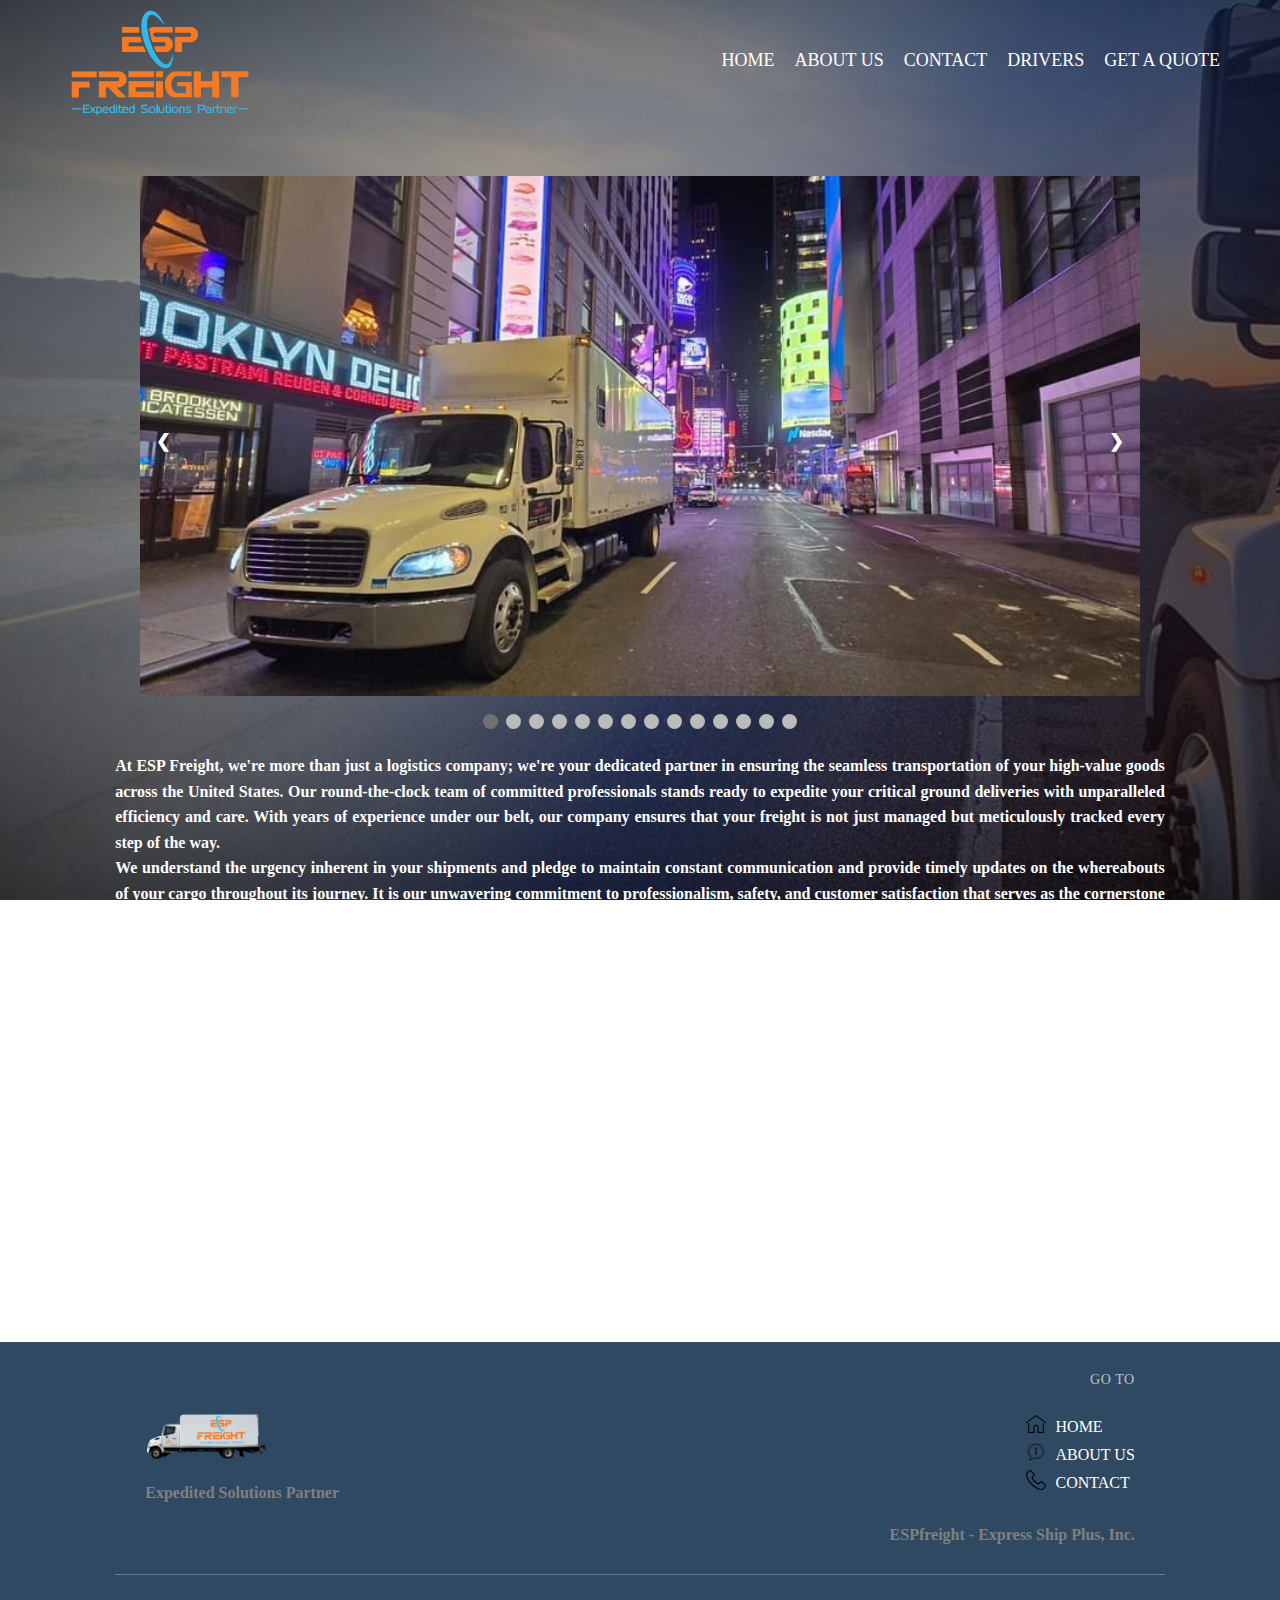
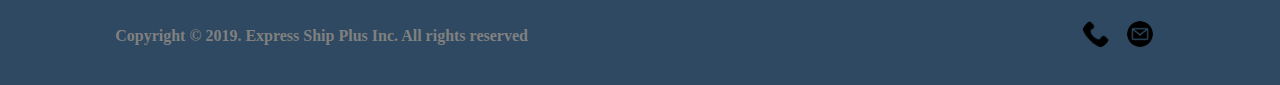
==== commit 5da0301a: "adf" ====
--- a/about.html
+++ b/about.html
@@ -28,13 +28,13 @@
                             <a href="about.html" class="header__link">ABOUT US</a>
                         </li>
                         <li>
-                            <a href="contact.html" class="header__link">CONTACT</a>
-                        </li>
-                        <li>
-                            <a href="driver.html" class="header__link">DRIVERS</a>
-                        </li>
-                        <li>
-                            <a href="dilivery.html" class="header__link">GET A QUOTE</a>
+                            <a href="contact.php" class="header__link">CONTACT</a>
+                        </li>
+                        <li>
+                            <a href="driver.php" class="header__link">DRIVERS</a>
+                        </li>
+                        <li>
+                            <a href="dilivery.php" class="header__link">GET A QUOTE</a>
                         </li>
                     </ul>
                 </nav>
@@ -197,7 +197,7 @@
 					<ul>
 						<li class="gotop"><a href="index.html">HOME</a></li>
 						<li class="goab"><a href="about.html">ABOUT US</a></li>
-						<li class="goon"><a href="contact.html">CONTACT</a></li>
+						<li class="goon"><a href="contact.php">CONTACT</a></li>
 					</ul>
 
 					<p>ESPfreight - Express Ship Plus, Inc.</p>
--- a/style/about.css
+++ b/style/about.css
@@ -1266,11 +1266,10 @@
 
 
 body {
-    background-image: url(../image/bag.jpg);
+    background-image: url(../image/bag.JPG);
     background-size: cover;
     background-repeat: no-repeat;
     background-attachment: fixed;
-    background-position: right;
     height: 100vh;
 }
 
@@ -1311,3 +1310,10 @@
 .goto ul {
     list-style: none;
 }
+
+@media (max-width: 800px) {
+    .footer-car img {
+        width: 300px;
+        /* новий розмір картинки при ширині від 800px */
+    }
+}